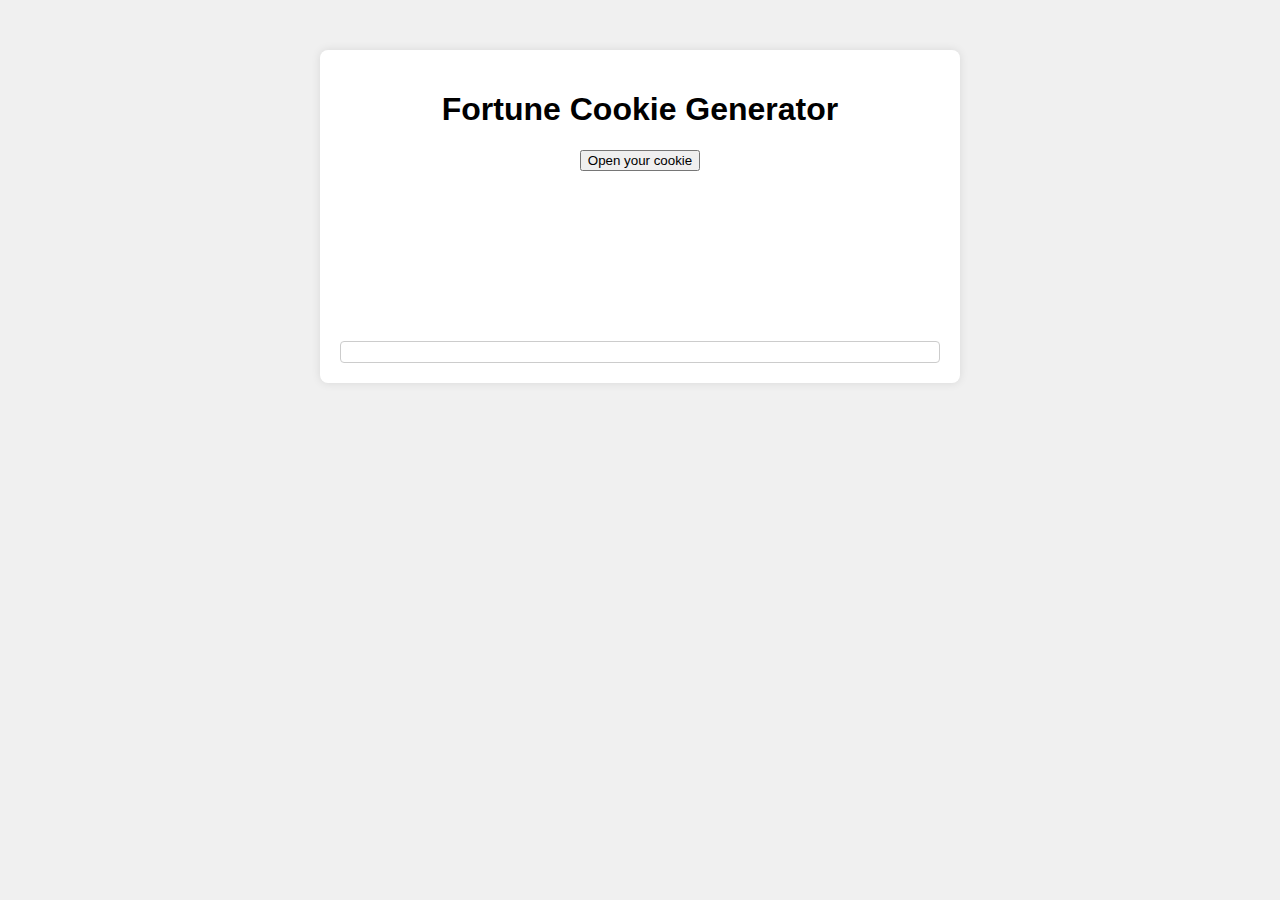
==== fortune/fortune.html @ abeecc41 "publish site" ====
<!DOCTYPE html>
<html lang="en">
<head>
<meta charset="UTF-8">
<meta name="viewport" content="width=device-width, initial-scale=1.0">
<title>Fortune Cookie Generator</title>
<link rel="stylesheet" href="fortune.css">
</head>
<body>
  <div class="container">
    <h1>Fortune Cookie Generator</h1>
    <div id="cookie-container">
      <button id="open-cookie-btn" onclick="openCookie()">Open your cookie</button>
      <div id="cookie-animation"></div>
    </div>
    <div id="fortune-display"></div>
  </div>
  <script src="fortune.js"></script>
</body>
</html>
---- fortune/fortune.css ----
body {
    font-family: Arial, sans-serif;
    background-color: #f0f0f0;
  }
  
  .container {
    max-width: 600px;
    margin: 50px auto;
    padding: 20px;
    background-color: #fff;
    border-radius: 8px;
    box-shadow: 0 0 10px rgba(0, 0, 0, 0.1);
  }
  
  h1 {
    text-align: center;
  }
  
  #cookie-container {
    text-align: center;
    margin-bottom: 20px;
  }
  
  #cookie-animation {
    width: 150px;
    height: 150px;
    background-image: url('cookie_animation.gif');
    background-size: cover;
  }
  
  #fortune-display {
    text-align: center;
    margin-top: 20px;
    border: 1px solid #ccc;
    padding: 10px;
    border-radius: 4px;
  }
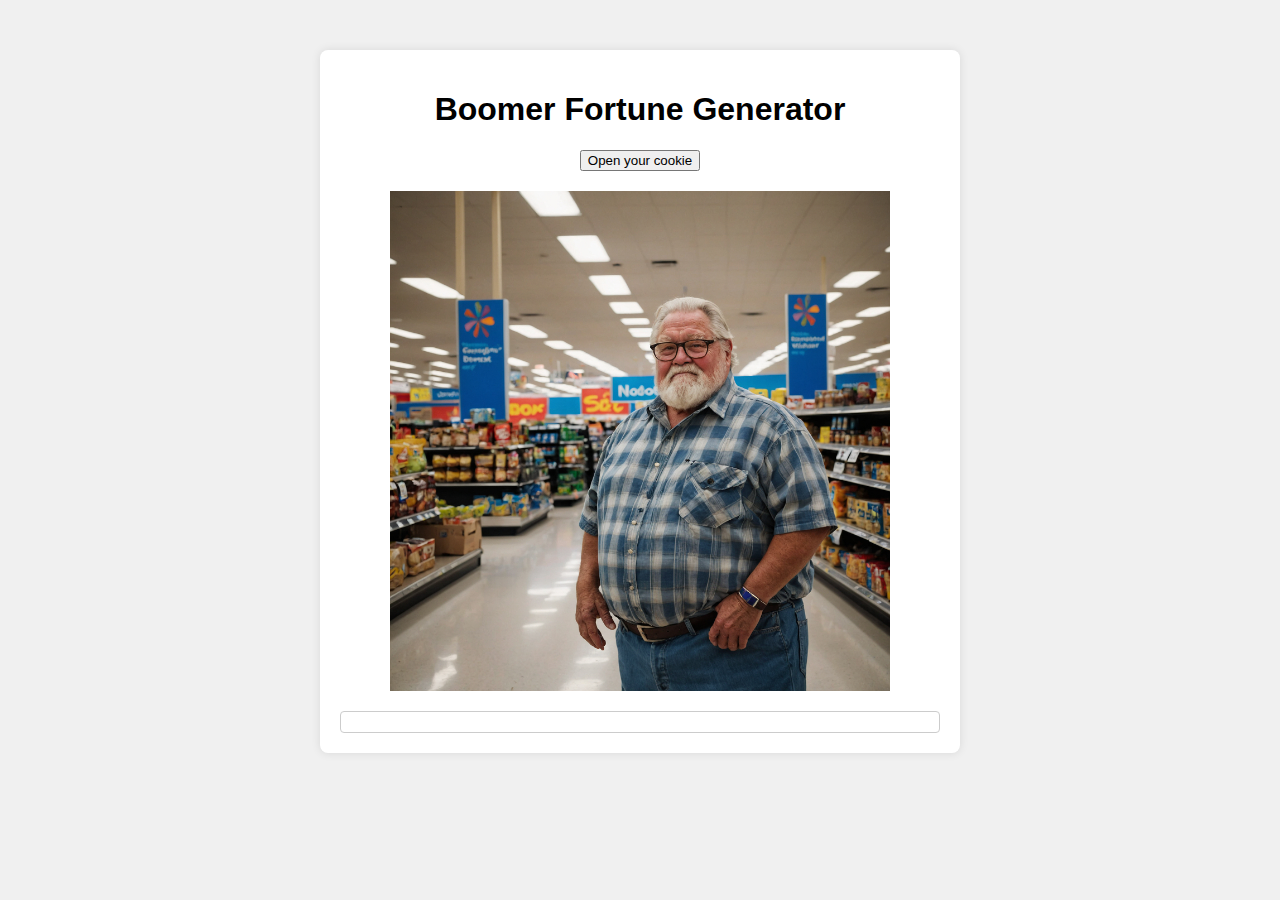
==== commit 2fdead6d: "pic add" ====
--- a/fortune/fortune.html
+++ b/fortune/fortune.html
@@ -3,16 +3,16 @@
 <head>
 <meta charset="UTF-8">
 <meta name="viewport" content="width=device-width, initial-scale=1.0">
-<title>Fortune Cookie Generator</title>
+<title>Boomer Fortune Generator</title>
 <link rel="stylesheet" href="fortune.css">
 </head>
 <body>
   <div class="container">
-    <h1>Fortune Cookie Generator</h1>
+    <h1>Boomer Fortune Generator</h1>
     <div id="cookie-container">
       <button id="open-cookie-btn" onclick="openCookie()">Open your cookie</button>
-      <div id="cookie-animation"></div>
     </div>
+    <img src="boomer.jpg" alt="Boomer" width="500px" height="auto" class="center">
     <div id="fortune-display"></div>
   </div>
   <script src="fortune.js"></script>
--- a/fortune/fortune.css
+++ b/fortune/fortune.css
@@ -24,7 +24,7 @@
   #cookie-animation {
     width: 150px;
     height: 150px;
-    background-image: url('cookie_animation.gif');
+    background-image: url("https://giphy.com/gifs/Astralon-digital-agency-astralon-astraln-4GW0C8HbjJPMOlzpnw");
     background-size: cover;
   }
   
@@ -35,4 +35,10 @@
     padding: 10px;
     border-radius: 4px;
   }
+
+  .center {
+    display: block;
+    margin-left: auto;
+    margin-right: auto;
+  }
   